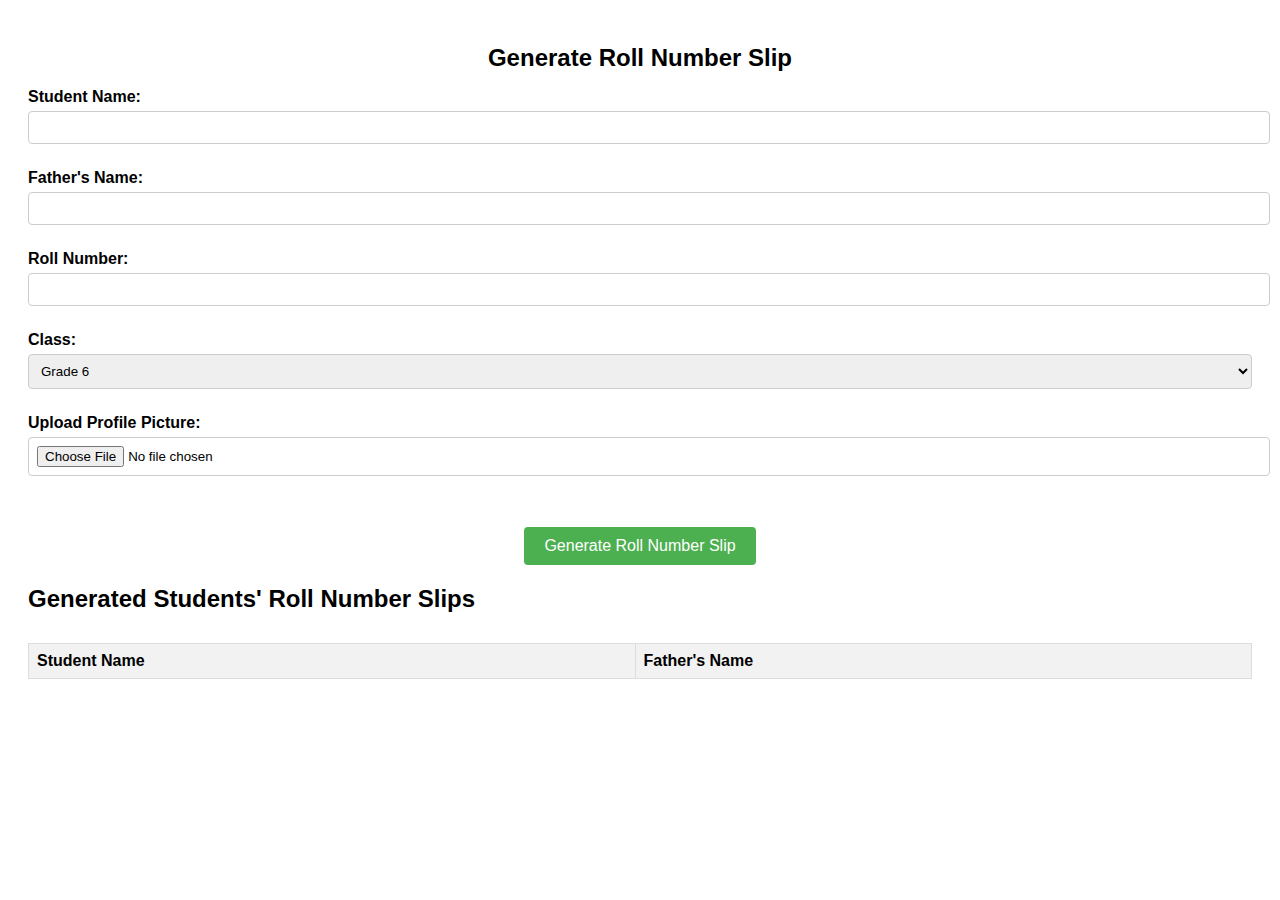
==== index.html @ fa731845 "Update index.html" ====
<!DOCTYPE html>
<html lang="en">
<head>
    <meta charset="UTF-8">
    <meta name="viewport" content="width=device-width, initial-scale=1.0">
    <title>Roll Number Slip Generator</title>
    <style>
        body {
            font-family: Arial, sans-serif;
            padding: 20px;
        }

        h1 {
            text-align: center;
            font-size: 24px;
        }

        label {
            font-weight: bold;
            margin-top: 10px;
            display: block;
        }

        input, select {
            width: 100%;
            padding: 8px;
            margin: 5px 0 15px 0;
            border: 1px solid #ccc;
            border-radius: 4px;
        }

        .button-container {
            text-align: center;
        }

        .btn {
            padding: 10px 20px;
            background-color: #4CAF50;
            color: white;
            border: none;
            cursor: pointer;
            font-size: 16px;
            border-radius: 4px;
        }

        .btn:hover {
            background-color: #45a049;
        }

        .data-table {
            margin-top: 30px;
            width: 100%;
            border-collapse: collapse;
        }

        .data-table, .data-table th, .data-table td {
            border: 1px solid #ddd;
        }

        .data-table th, .data-table td {
            padding: 8px;
            text-align: left;
        }

        .data-table th {
            background-color: #f2f2f2;
        }
    </style>
</head>
<body>

    <h1>Generate Roll Number Slip</h1>

    <form id="rollNumberSlipForm">
        <label for="name">Student Name:</label>
        <input type="text" id="name" required><br>

        <label for="fatherName">Father's Name:</label>
        <input type="text" id="fatherName" required><br>

        <label for="rollNumber">Roll Number:</label>
        <input type="text" id="rollNumber" required><br>

        <label for="classSelect">Class:</label>
        <select id="classSelect" required>
            <option value="6">Grade 6</option>
            <option value="7">Grade 7</option>
            <option value="8">Grade 8</option>
        </select><br>

        <label for="profilePicture">Upload Profile Picture:</label>
        <input type="file" id="profilePicture" accept="image/*" required><br><br>

        <img id="hiddenLogo" src="your-logo-url-here.jpg" style="display:none;" alt="Logo"><br>

        <div class="button-container">
            <button type="button" class="btn" onclick="generatePDF()">Generate Roll Number Slip</button>
        </div>
    </form>

    <h2>Generated Students' Roll Number Slips</h2>
    <table class="data-table" id="generatedData">
        <thead>
            <tr>
                <th>Student Name</th>
                <th>Father's Name</th>
            </tr>
        </thead>
        <tbody id="dataBody">
            <!-- Temporary student data will appear here -->
        </tbody>
    </table>

    <script src="https://cdnjs.cloudflare.com/ajax/libs/jspdf/2.5.1/jspdf.umd.min.js"></script>
    <script src="script.js"></script>

</body>
</html>
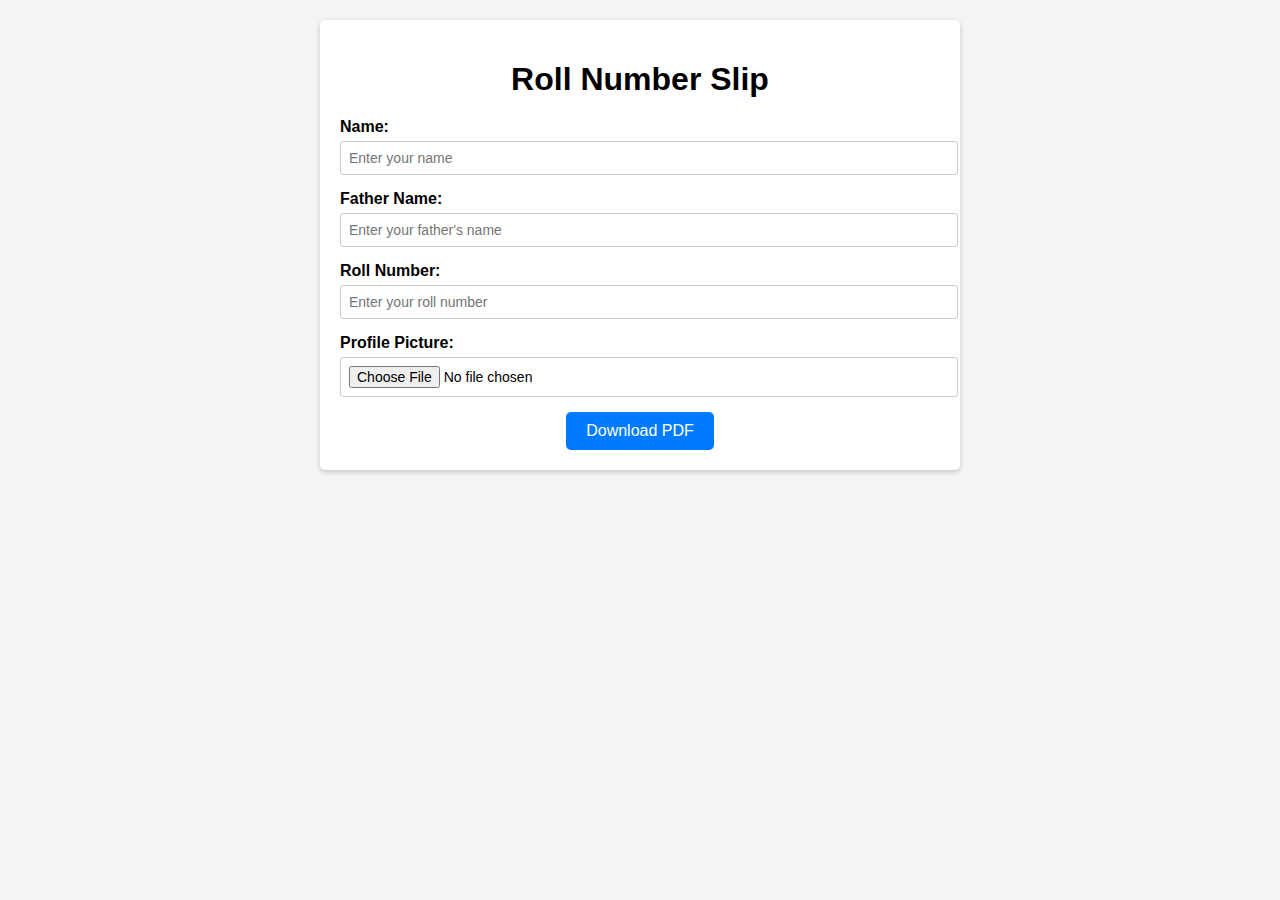
==== commit 6141ccf9: "Update index.html" ====
--- a/index.html
+++ b/index.html
@@ -1,118 +1,205 @@
 <!DOCTYPE html>
 <html lang="en">
 <head>
-    <meta charset="UTF-8">
-    <meta name="viewport" content="width=device-width, initial-scale=1.0">
-    <title>Roll Number Slip Generator</title>
-    <style>
-        body {
-            font-family: Arial, sans-serif;
-            padding: 20px;
-        }
-
-        h1 {
-            text-align: center;
-            font-size: 24px;
-        }
-
-        label {
-            font-weight: bold;
-            margin-top: 10px;
-            display: block;
-        }
-
-        input, select {
-            width: 100%;
-            padding: 8px;
-            margin: 5px 0 15px 0;
-            border: 1px solid #ccc;
-            border-radius: 4px;
-        }
-
-        .button-container {
-            text-align: center;
-        }
-
-        .btn {
-            padding: 10px 20px;
-            background-color: #4CAF50;
-            color: white;
-            border: none;
-            cursor: pointer;
-            font-size: 16px;
-            border-radius: 4px;
-        }
-
-        .btn:hover {
-            background-color: #45a049;
-        }
-
-        .data-table {
-            margin-top: 30px;
-            width: 100%;
-            border-collapse: collapse;
-        }
-
-        .data-table, .data-table th, .data-table td {
-            border: 1px solid #ddd;
-        }
-
-        .data-table th, .data-table td {
-            padding: 8px;
-            text-align: left;
-        }
-
-        .data-table th {
-            background-color: #f2f2f2;
-        }
-    </style>
+  <meta charset="UTF-8">
+  <meta name="viewport" content="width=device-width, initial-scale=1.0">
+  <title>Roll Number Slip Generator</title>
+  <style>
+    body {
+      font-family: Arial, sans-serif;
+      margin: 0;
+      padding: 20px;
+      background-color: #f4f4f4;
+    }
+    .form-container {
+      max-width: 600px;
+      margin: 0 auto;
+      background: #fff;
+      padding: 20px;
+      border-radius: 5px;
+      box-shadow: 0 2px 5px rgba(0, 0, 0, 0.2);
+    }
+    .form-container h1 {
+      text-align: center;
+      margin-bottom: 20px;
+    }
+    .form-group {
+      margin-bottom: 15px;
+    }
+    .form-group label {
+      display: block;
+      margin-bottom: 5px;
+      font-weight: bold;
+    }
+    .form-group input {
+      width: 100%;
+      padding: 8px;
+      font-size: 14px;
+      border: 1px solid #ccc;
+      border-radius: 3px;
+    }
+    .form-actions {
+      text-align: center;
+    }
+    .form-actions button {
+      padding: 10px 20px;
+      font-size: 16px;
+      color: #fff;
+      background-color: #007bff;
+      border: none;
+      border-radius: 5px;
+      cursor: pointer;
+    }
+    .form-actions button:hover {
+      background-color: #0056b3;
+    }
+  </style>
 </head>
 <body>
-
-    <h1>Generate Roll Number Slip</h1>
-
-    <form id="rollNumberSlipForm">
-        <label for="name">Student Name:</label>
-        <input type="text" id="name" required><br>
-
-        <label for="fatherName">Father's Name:</label>
-        <input type="text" id="fatherName" required><br>
-
+  <div class="form-container">
+    <img id="hiddenLogo" src="logo.jpg" style="display: none; width: 25mm; height: 25mm;" alt="Logo">
+    <h1>Roll Number Slip</h1>
+    <form id="rollNumberForm">
+      <div class="form-group">
+        <label for="name">Name:</label>
+        <input type="text" id="name" name="name" placeholder="Enter your name" required>
+      </div>
+      <div class="form-group">
+        <label for="fatherName">Father Name:</label>
+        <input type="text" id="fatherName" name="fatherName" placeholder="Enter your father's name" required>
+      </div>
+      <div class="form-group">
         <label for="rollNumber">Roll Number:</label>
-        <input type="text" id="rollNumber" required><br>
-
-        <label for="classSelect">Class:</label>
-        <select id="classSelect" required>
-            <option value="6">Grade 6</option>
-            <option value="7">Grade 7</option>
-            <option value="8">Grade 8</option>
-        </select><br>
-
-        <label for="profilePicture">Upload Profile Picture:</label>
-        <input type="file" id="profilePicture" accept="image/*" required><br><br>
-
-        <img id="hiddenLogo" src="your-logo-url-here.jpg" style="display:none;" alt="Logo"><br>
-
-        <div class="button-container">
-            <button type="button" class="btn" onclick="generatePDF()">Generate Roll Number Slip</button>
-        </div>
+        <input type="text" id="rollNumber" name="rollNumber" placeholder="Enter your roll number" required>
+      </div>
+      <div class="form-group">
+        <label for="profilePicture">Profile Picture:</label>
+        <input type="file" id="profilePicture" name="profilePicture" accept="image/*" required>
+      </div>
+      <div class="form-actions">
+        <button type="button" onclick="generatePDF()">Download PDF</button>
+      </div>
     </form>
-
-    <h2>Generated Students' Roll Number Slips</h2>
-    <table class="data-table" id="generatedData">
-        <thead>
-            <tr>
-                <th>Student Name</th>
-                <th>Father's Name</th>
-            </tr>
-        </thead>
-        <tbody id="dataBody">
-            <!-- Temporary student data will appear here -->
-        </tbody>
-    </table>
-
-    <script src="https://cdnjs.cloudflare.com/ajax/libs/jspdf/2.5.1/jspdf.umd.min.js"></script>
-    <script src="script.js"></script>
-
+  </div>
+
+  <!-- External libraries -->
+  <script src="https://cdnjs.cloudflare.com/ajax/libs/jspdf/2.4.0/jspdf.umd.min.js"></script>
+  <script src="https://cdnjs.cloudflare.com/ajax/libs/jspdf-autotable/3.5.21/jspdf.plugin.autotable.min.js"></script>
+
+  <!-- Updated Script -->
+  <script>
+    async function generatePDF() {
+      const { jsPDF } = window.jspdf;
+
+      const name = document.getElementById("name").value;
+      const fatherName = document.getElementById("fatherName").value;
+      const rollNumber = document.getElementById("rollNumber").value;
+      const profilePicture = document.getElementById("profilePicture").files[0];
+      const hiddenLogo = document.getElementById("hiddenLogo");
+
+      if (!name || !fatherName || !rollNumber || !profilePicture) {
+        alert("Please fill out all fields and upload a profile picture.");
+        return;
+      }
+
+      const profileReader = new FileReader();
+      profileReader.onload = function (profileEvent) {
+        const profilePicURL = profileEvent.target.result;
+        const logoURL = hiddenLogo.src;
+
+        const pdf = new jsPDF("p", "mm", "a4");
+        const yOffset = 20;
+
+        // Add the logo at the top-left corner
+        pdf.addImage(logoURL, "JPEG", 10, yOffset + 5, 20, 20);
+
+        // Add header text
+        pdf.setFontSize(12);
+        pdf.setFont("helvetica", "bold");
+        pdf.text("GOVERNMENT HIGHER SECONDARY SCHOOL MIRPUR SAKRO", 105, yOffset + 12, { align: "center" });
+        pdf.text("MID-TERM EXAMINATION 2024-25", 105, yOffset + 18, { align: "center" });
+        pdf.text("ROLL NUMBER SLIP", 105, yOffset + 24, { align: "center" });
+        pdf.line(70, yOffset + 25, 140, yOffset + 25);
+
+        // Add student details
+        let y = yOffset + 40;
+        pdf.setFontSize(10);
+        pdf.text(`NAME: ${name}`, 15, y);
+        pdf.addImage(profilePicURL, "JPEG", 170, y - 10, 25, 33);
+        y += 6;
+        pdf.text(`FATHER NAME: ${fatherName}`, 15, y);
+        y += 6;
+        pdf.text(`CLASS: VII`, 15, y);
+        y += 6;
+        pdf.text(`Roll Number: ${rollNumber}`, 15, y);
+        y += 6;
+        pdf.text(`INSTITUTE: GOVERNMENT SECONDARY SCHOOL MIRPUR SAKRO`, 15, y);
+        y += 6;
+        pdf.text(`CENTER: GOVERNMENT SECONDARY SCHOOL MIRPUR SAKRO`, 15, y);
+        y += 10;
+
+        // Add exam schedule table
+        pdf.autoTable({
+  head: [['Date', 'Day', 'Subject', 'Morning Timing', 'Afternoon Timing']],
+  body: [
+    ['16-12-2024', 'Monday', 'English', '09:00 AM - 11:30 AM', ''],
+    ['17-12-2024', 'Tuesday', 'Science/Arabic', '09:00 AM - 11:30 AM', '12:00 PM - 02:00 PM'],
+    ['18-12-2024', 'Wednesday', 'Sindhi', '09:00 AM - 11:30 AM', ''],
+    ['19-12-2024', 'Thursday', 'SS/Drawing', '09:00 AM - 11:30 AM', '12:00 PM - 02:00 PM'],
+    ['20-12-2024', 'Friday', 'Islamiyat', '09:00 AM - 11:30 AM', ''],
+    ['21-12-2024', 'Saturday', 'Mathematics', '09:00 AM - 11:30 AM', ''],
+  ],
+  startY: y,
+  theme: 'grid',
+  headStyles: {
+    fillColor: [169, 169, 169], 
+    fontSize: 12, 
+    halign: 'center', 
+    textColor: [0, 0, 0], 
+    fontStyle: 'bold', // Bold header text
+  },
+  bodyStyles: {
+    fontSize: 12, 
+    halign: 'center', 
+    fontStyle: 'bold', // Bold body text
+  },
+  columnStyles: { 
+    0: { cellWidth: 25 }, 
+    1: { cellWidth: 30 }, 
+    2: { cellWidth: 35 }, 
+    3: { cellWidth: 45 }, 
+    4: { cellWidth: 45 } 
+  },
+});
+
+        // Add signature lines
+        let ySignature = pdf.autoTable.previous.finalY + 20;
+        pdf.line(15, ySignature, 50, ySignature); // Candidate signature line
+        pdf.text("Candidate Signature:", 15, ySignature + 8);
+
+        let centerText = "Center Incharge Signature:";
+        let centerTextWidth = pdf.getTextWidth(centerText);
+        let endX = 195 - centerTextWidth;
+        pdf.line(endX, ySignature, 195, ySignature); // Center incharge line
+        pdf.text(centerText, endX, ySignature + 8);
+
+        // Add instructions below signature
+        let instructionsY = ySignature + 20;
+        pdf.text("INSTRUCTIONS:", 15, instructionsY);
+        instructionsY += 6;
+        pdf.text("i) Bring this slip in the exam hall.", 15, instructionsY);
+        instructionsY += 6;
+        pdf.text("ii) Do not bring unauthorized material (e.g. written notes, etc.).", 15, instructionsY);
+        instructionsY += 6;
+        pdf.text("iii) Kindly bring all writing material (pen, pencil, eraser, etc.).", 15, instructionsY);
+        instructionsY += 6;
+        pdf.text("iv) Giving and taking of anything during paper is strictly prohibited.", 15, instructionsY);
+
+        pdf.save(`${name}_RollNumberSlip.pdf`);
+      };
+
+      profileReader.readAsDataURL(profilePicture);
+    }
+  </script>
 </body>
 </html>
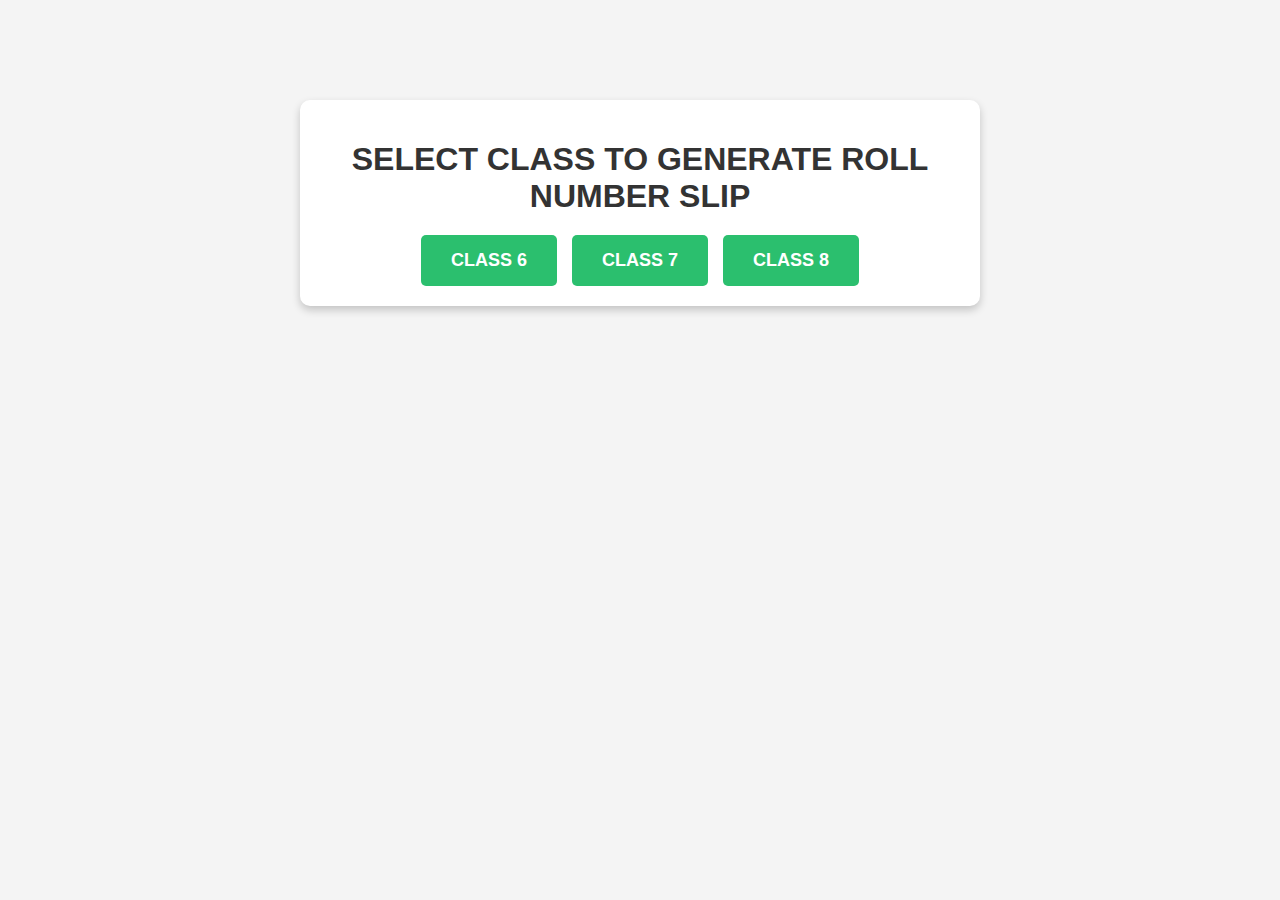
==== commit 33e39a9f: "Update index.html" ====
--- a/index.html
+++ b/index.html
@@ -1,205 +1,66 @@
 <!DOCTYPE html>
 <html lang="en">
 <head>
-  <meta charset="UTF-8">
-  <meta name="viewport" content="width=device-width, initial-scale=1.0">
-  <title>Roll Number Slip Generator</title>
-  <style>
-    body {
-      font-family: Arial, sans-serif;
-      margin: 0;
-      padding: 20px;
-      background-color: #f4f4f4;
-    }
-    .form-container {
-      max-width: 600px;
-      margin: 0 auto;
-      background: #fff;
-      padding: 20px;
-      border-radius: 5px;
-      box-shadow: 0 2px 5px rgba(0, 0, 0, 0.2);
-    }
-    .form-container h1 {
-      text-align: center;
-      margin-bottom: 20px;
-    }
-    .form-group {
-      margin-bottom: 15px;
-    }
-    .form-group label {
-      display: block;
-      margin-bottom: 5px;
-      font-weight: bold;
-    }
-    .form-group input {
-      width: 100%;
-      padding: 8px;
-      font-size: 14px;
-      border: 1px solid #ccc;
-      border-radius: 3px;
-    }
-    .form-actions {
-      text-align: center;
-    }
-    .form-actions button {
-      padding: 10px 20px;
-      font-size: 16px;
-      color: #fff;
-      background-color: #007bff;
-      border: none;
-      border-radius: 5px;
-      cursor: pointer;
-    }
-    .form-actions button:hover {
-      background-color: #0056b3;
-    }
-  </style>
+    <meta charset="UTF-8">
+    <meta name="viewport" content="width=device-width, initial-scale=1.0">
+    <title>Roll Number Slip Generator</title>
+    <style>
+        /* Global Styles */
+        body {
+            font-family: Arial, sans-serif;
+            background-color: #f4f4f4;
+            text-align: center;
+            margin: 0;
+            padding: 0;
+        }
+
+        /* Container */
+        .container {
+            width: 50%;
+            margin: 100px auto;
+            padding: 20px;
+            background: white;
+            box-shadow: 0px 4px 8px rgba(0, 0, 0, 0.2);
+            border-radius: 10px;
+        }
+
+        /* Heading */
+        h1 {
+            color: #333;
+            margin-bottom: 20px;
+        }
+
+        /* Class Selection */
+        .class-selection {
+            display: flex;
+            justify-content: center;
+            gap: 15px;
+        }
+
+        .class-box {
+            text-decoration: none;
+            background-color: #2BBF6E;
+            color: white;
+            padding: 15px 30px;
+            font-size: 18px;
+            font-weight: bold;
+            border-radius: 5px;
+            transition: 0.3s;
+        }
+
+        .class-box:hover {
+            background-color: #239b5b;
+        }
+    </style>
 </head>
 <body>
-  <div class="form-container">
-    <img id="hiddenLogo" src="logo.jpg" style="display: none; width: 25mm; height: 25mm;" alt="Logo">
-    <h1>Roll Number Slip</h1>
-    <form id="rollNumberForm">
-      <div class="form-group">
-        <label for="name">Name:</label>
-        <input type="text" id="name" name="name" placeholder="Enter your name" required>
-      </div>
-      <div class="form-group">
-        <label for="fatherName">Father Name:</label>
-        <input type="text" id="fatherName" name="fatherName" placeholder="Enter your father's name" required>
-      </div>
-      <div class="form-group">
-        <label for="rollNumber">Roll Number:</label>
-        <input type="text" id="rollNumber" name="rollNumber" placeholder="Enter your roll number" required>
-      </div>
-      <div class="form-group">
-        <label for="profilePicture">Profile Picture:</label>
-        <input type="file" id="profilePicture" name="profilePicture" accept="image/*" required>
-      </div>
-      <div class="form-actions">
-        <button type="button" onclick="generatePDF()">Download PDF</button>
-      </div>
-    </form>
-  </div>
-
-  <!-- External libraries -->
-  <script src="https://cdnjs.cloudflare.com/ajax/libs/jspdf/2.4.0/jspdf.umd.min.js"></script>
-  <script src="https://cdnjs.cloudflare.com/ajax/libs/jspdf-autotable/3.5.21/jspdf.plugin.autotable.min.js"></script>
-
-  <!-- Updated Script -->
-  <script>
-    async function generatePDF() {
-      const { jsPDF } = window.jspdf;
-
-      const name = document.getElementById("name").value;
-      const fatherName = document.getElementById("fatherName").value;
-      const rollNumber = document.getElementById("rollNumber").value;
-      const profilePicture = document.getElementById("profilePicture").files[0];
-      const hiddenLogo = document.getElementById("hiddenLogo");
-
-      if (!name || !fatherName || !rollNumber || !profilePicture) {
-        alert("Please fill out all fields and upload a profile picture.");
-        return;
-      }
-
-      const profileReader = new FileReader();
-      profileReader.onload = function (profileEvent) {
-        const profilePicURL = profileEvent.target.result;
-        const logoURL = hiddenLogo.src;
-
-        const pdf = new jsPDF("p", "mm", "a4");
-        const yOffset = 20;
-
-        // Add the logo at the top-left corner
-        pdf.addImage(logoURL, "JPEG", 10, yOffset + 5, 20, 20);
-
-        // Add header text
-        pdf.setFontSize(12);
-        pdf.setFont("helvetica", "bold");
-        pdf.text("GOVERNMENT HIGHER SECONDARY SCHOOL MIRPUR SAKRO", 105, yOffset + 12, { align: "center" });
-        pdf.text("MID-TERM EXAMINATION 2024-25", 105, yOffset + 18, { align: "center" });
-        pdf.text("ROLL NUMBER SLIP", 105, yOffset + 24, { align: "center" });
-        pdf.line(70, yOffset + 25, 140, yOffset + 25);
-
-        // Add student details
-        let y = yOffset + 40;
-        pdf.setFontSize(10);
-        pdf.text(`NAME: ${name}`, 15, y);
-        pdf.addImage(profilePicURL, "JPEG", 170, y - 10, 25, 33);
-        y += 6;
-        pdf.text(`FATHER NAME: ${fatherName}`, 15, y);
-        y += 6;
-        pdf.text(`CLASS: VII`, 15, y);
-        y += 6;
-        pdf.text(`Roll Number: ${rollNumber}`, 15, y);
-        y += 6;
-        pdf.text(`INSTITUTE: GOVERNMENT SECONDARY SCHOOL MIRPUR SAKRO`, 15, y);
-        y += 6;
-        pdf.text(`CENTER: GOVERNMENT SECONDARY SCHOOL MIRPUR SAKRO`, 15, y);
-        y += 10;
-
-        // Add exam schedule table
-        pdf.autoTable({
-  head: [['Date', 'Day', 'Subject', 'Morning Timing', 'Afternoon Timing']],
-  body: [
-    ['16-12-2024', 'Monday', 'English', '09:00 AM - 11:30 AM', ''],
-    ['17-12-2024', 'Tuesday', 'Science/Arabic', '09:00 AM - 11:30 AM', '12:00 PM - 02:00 PM'],
-    ['18-12-2024', 'Wednesday', 'Sindhi', '09:00 AM - 11:30 AM', ''],
-    ['19-12-2024', 'Thursday', 'SS/Drawing', '09:00 AM - 11:30 AM', '12:00 PM - 02:00 PM'],
-    ['20-12-2024', 'Friday', 'Islamiyat', '09:00 AM - 11:30 AM', ''],
-    ['21-12-2024', 'Saturday', 'Mathematics', '09:00 AM - 11:30 AM', ''],
-  ],
-  startY: y,
-  theme: 'grid',
-  headStyles: {
-    fillColor: [169, 169, 169], 
-    fontSize: 12, 
-    halign: 'center', 
-    textColor: [0, 0, 0], 
-    fontStyle: 'bold', // Bold header text
-  },
-  bodyStyles: {
-    fontSize: 12, 
-    halign: 'center', 
-    fontStyle: 'bold', // Bold body text
-  },
-  columnStyles: { 
-    0: { cellWidth: 25 }, 
-    1: { cellWidth: 30 }, 
-    2: { cellWidth: 35 }, 
-    3: { cellWidth: 45 }, 
-    4: { cellWidth: 45 } 
-  },
-});
-
-        // Add signature lines
-        let ySignature = pdf.autoTable.previous.finalY + 20;
-        pdf.line(15, ySignature, 50, ySignature); // Candidate signature line
-        pdf.text("Candidate Signature:", 15, ySignature + 8);
-
-        let centerText = "Center Incharge Signature:";
-        let centerTextWidth = pdf.getTextWidth(centerText);
-        let endX = 195 - centerTextWidth;
-        pdf.line(endX, ySignature, 195, ySignature); // Center incharge line
-        pdf.text(centerText, endX, ySignature + 8);
-
-        // Add instructions below signature
-        let instructionsY = ySignature + 20;
-        pdf.text("INSTRUCTIONS:", 15, instructionsY);
-        instructionsY += 6;
-        pdf.text("i) Bring this slip in the exam hall.", 15, instructionsY);
-        instructionsY += 6;
-        pdf.text("ii) Do not bring unauthorized material (e.g. written notes, etc.).", 15, instructionsY);
-        instructionsY += 6;
-        pdf.text("iii) Kindly bring all writing material (pen, pencil, eraser, etc.).", 15, instructionsY);
-        instructionsY += 6;
-        pdf.text("iv) Giving and taking of anything during paper is strictly prohibited.", 15, instructionsY);
-
-        pdf.save(`${name}_RollNumberSlip.pdf`);
-      };
-
-      profileReader.readAsDataURL(profilePicture);
-    }
-  </script>
+    <div class="container">
+        <h1>SELECT CLASS TO GENERATE ROLL NUMBER SLIP</h1>
+        <div class="class-selection">
+            <a href="class6_generator.html" class="class-box">CLASS 6</a>
+            <a href="class7_generator.html" class="class-box">CLASS 7</a>
+            <a href="class8_generator.html" class="class-box">CLASS 8</a>
+        </div>
+    </div>
 </body>
-</html>
+</html>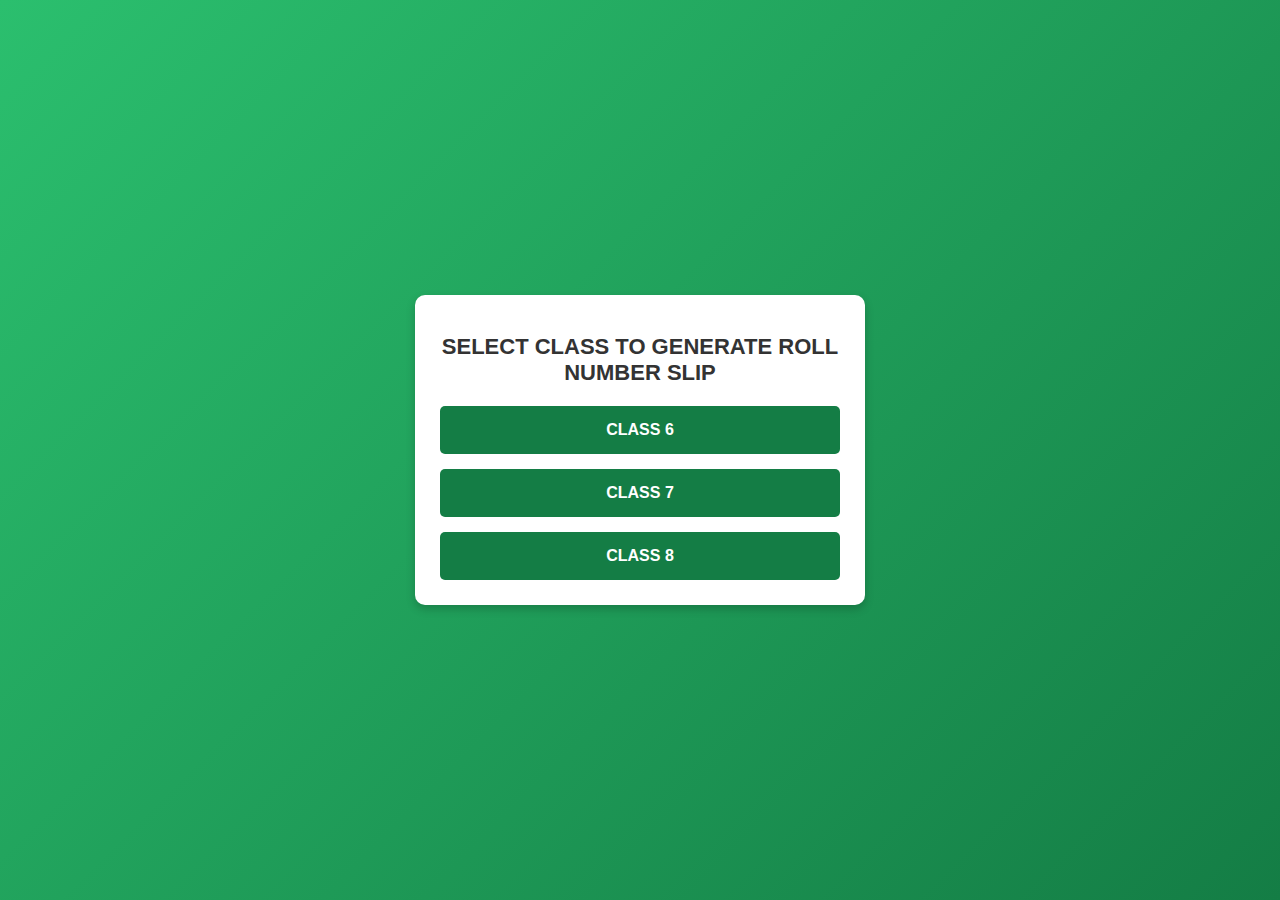
==== commit cddf6f59: "Update index.html" ====
--- a/index.html
+++ b/index.html
@@ -7,49 +7,57 @@
     <style>
         /* Global Styles */
         body {
-            font-family: Arial, sans-serif;
-            background-color: #f4f4f4;
-            text-align: center;
+            font-family: "Arial", sans-serif;
+            background: linear-gradient(135deg, #2BBF6E, #147D45);
+            color: white;
             margin: 0;
             padding: 0;
+            display: flex;
+            justify-content: center;
+            align-items: center;
+            height: 100vh;
         }
 
         /* Container */
         .container {
-            width: 50%;
-            margin: 100px auto;
-            padding: 20px;
+            width: 90%;
+            max-width: 400px;
+            text-align: center;
             background: white;
-            box-shadow: 0px 4px 8px rgba(0, 0, 0, 0.2);
+            padding: 25px;
             border-radius: 10px;
+            box-shadow: 0 4px 10px rgba(0, 0, 0, 0.2);
+            color: #333;
         }
 
         /* Heading */
         h1 {
-            color: #333;
+            font-size: 22px;
+            font-weight: bold;
             margin-bottom: 20px;
         }
 
         /* Class Selection */
         .class-selection {
             display: flex;
-            justify-content: center;
+            flex-direction: column;
             gap: 15px;
         }
 
         .class-box {
             text-decoration: none;
-            background-color: #2BBF6E;
+            background: #147D45;
             color: white;
-            padding: 15px 30px;
-            font-size: 18px;
+            padding: 15px;
+            font-size: 16px;
             font-weight: bold;
             border-radius: 5px;
-            transition: 0.3s;
+            transition: 0.3s ease-in-out;
+            display: block;
         }
 
         .class-box:hover {
-            background-color: #239b5b;
+            background: #0F5C34;
         }
     </style>
 </head>
